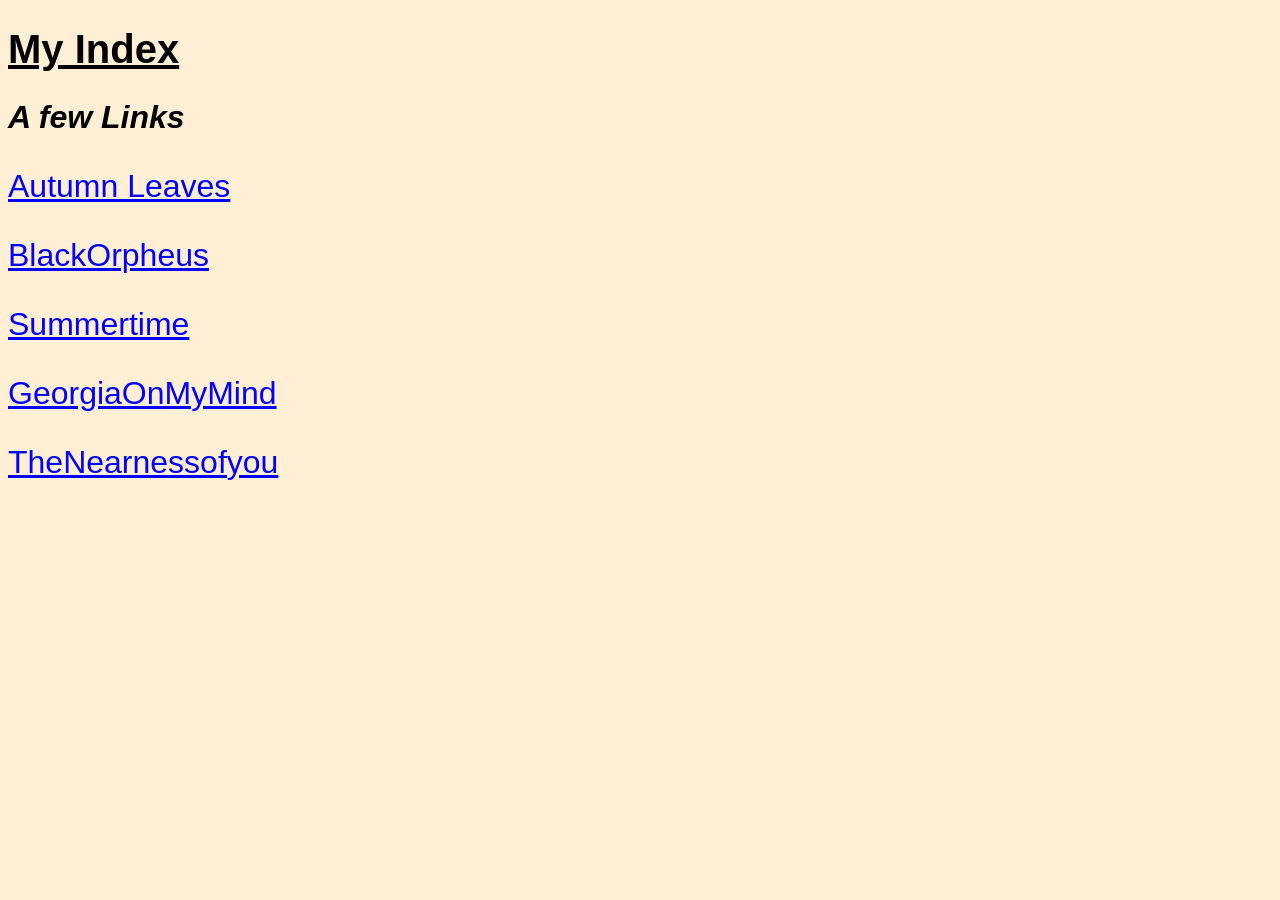
==== index.html @ 35c37b65 "Add files via upload" ====
<!DOCTYPE HTML PUBLIC "-//W3C//DTD HTML 4.01 Transitional//EN" "http://www.w3.org/TR/html4/loose.dtd">
<html>
<head>
<title>Love Letters</title>
<meta http-equiv="Content-Type" content="text/html; charset=utf-8">
<link rel="stylesheet" href="SMH-CSS-Music.css">
</head>
<body>
<h1>My Index</h1>
<h2>A few Links</h2>
<p><a href="AutumnLeaves.htm">Autumn Leaves</a></p>
<p><a href="BlackOrpheus.htm">BlackOrpheus</a></p>
<p><a href="Summertime.htm">Summertime</a></p>
<p><a href="GeorgiaOnMyMind.htm">GeorgiaOnMyMind</a></p>
<p><a href="TheNearnessofyou.htm">TheNearnessofyou</a></p>
</body>
</html>
---- SMH-CSS-Music.css ----
body {
background-color:papayawhip; 
color:black;
font-size:32px;
font-family:Arial, Helvetica, sans-serif;
}


h1
{
font-size:40px;
text-decoration:underline;
}

h2
{
font-size:32px;
font-weight:bold;
font-style:italic;
}

a:link { color: #0000ff }
a:visited { color: #0000ff }
a:hover { color: #ff0000 }
a:active { color: #ff0000 }
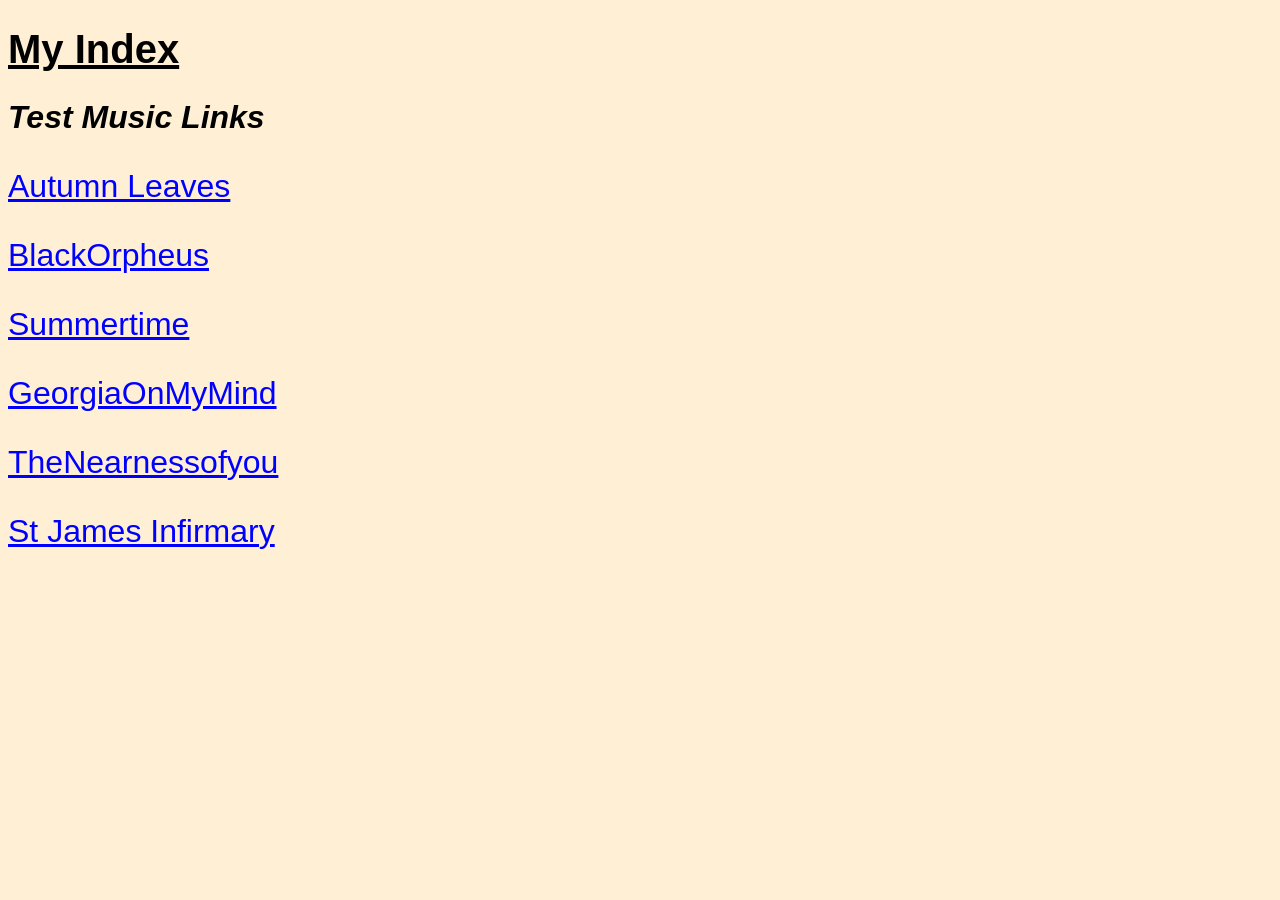
==== commit fc9486d8: "Revise index.html for music links and title Updated the title and heading for the music index and ad" ====
--- a/index.html
+++ b/index.html
@@ -1,17 +1,18 @@
 <!DOCTYPE HTML PUBLIC "-//W3C//DTD HTML 4.01 Transitional//EN" "http://www.w3.org/TR/html4/loose.dtd">
 <html>
 <head>
-<title>Love Letters</title>
+<title>Music Index</title>
 <meta http-equiv="Content-Type" content="text/html; charset=utf-8">
 <link rel="stylesheet" href="SMH-CSS-Music.css">
 </head>
 <body>
 <h1>My Index</h1>
-<h2>A few Links</h2>
+<h2>Test Music Links</h2>
 <p><a href="AutumnLeaves.htm">Autumn Leaves</a></p>
 <p><a href="BlackOrpheus.htm">BlackOrpheus</a></p>
 <p><a href="Summertime.htm">Summertime</a></p>
 <p><a href="GeorgiaOnMyMind.htm">GeorgiaOnMyMind</a></p>
 <p><a href="TheNearnessofyou.htm">TheNearnessofyou</a></p>
+<p><a href=""Saint James Infirmary.pdf">St James Infirmary</a></p>
 </body>
 </html>
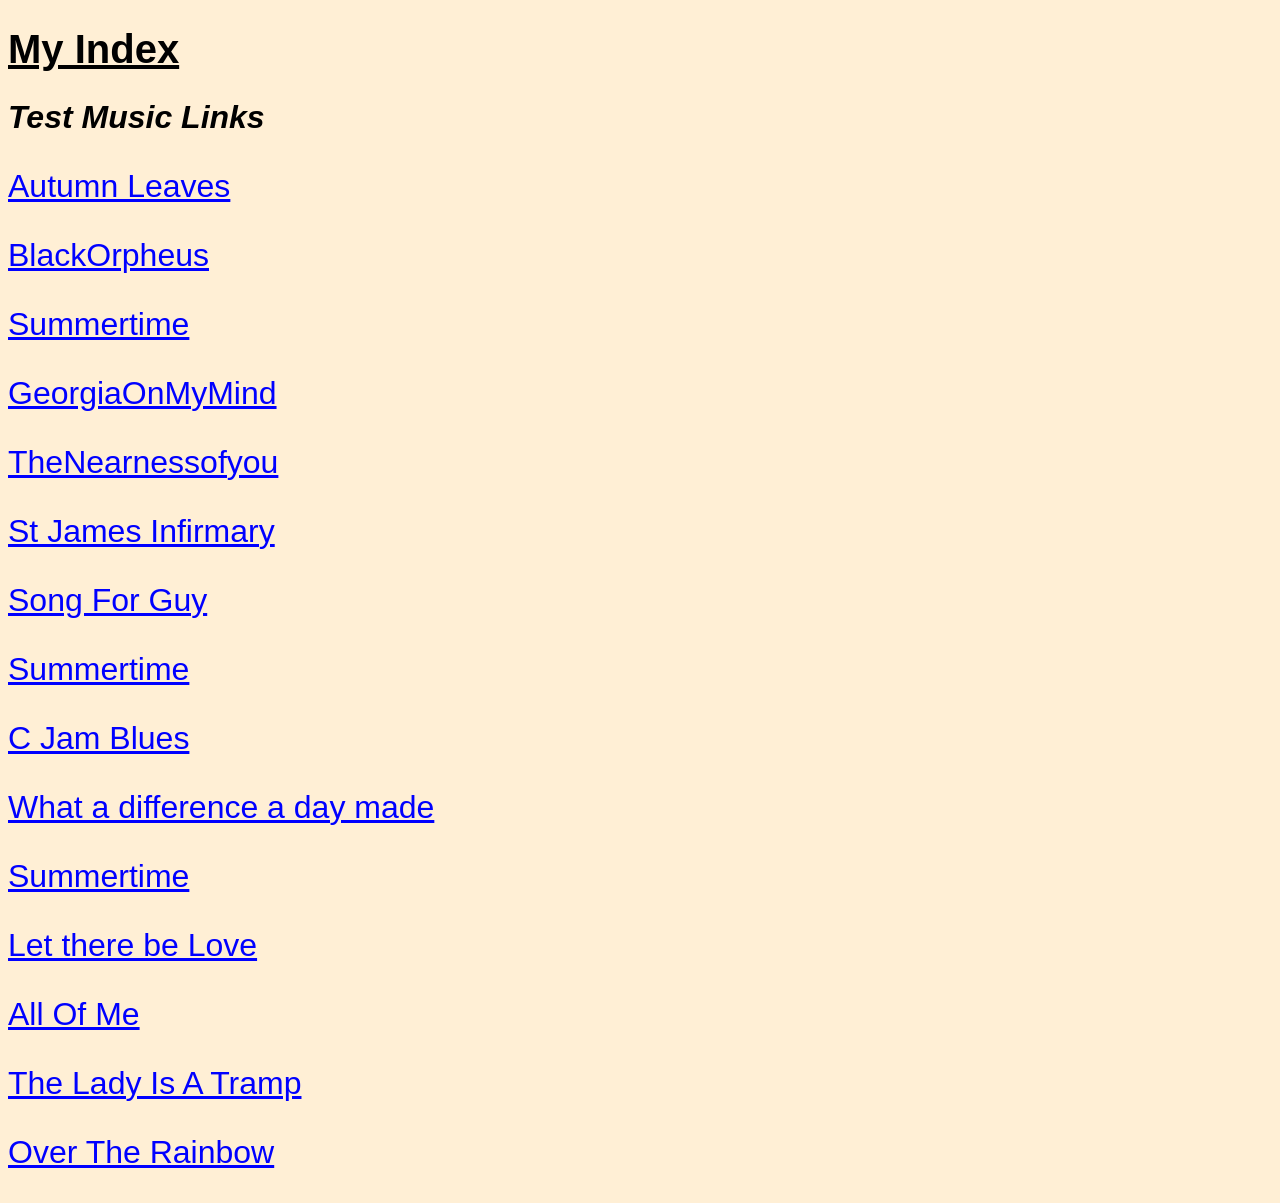
==== commit c1103bb6: "Add more music links to index.html Added additional music links to the index." ====
--- a/index.html
+++ b/index.html
@@ -14,5 +14,14 @@
 <p><a href="GeorgiaOnMyMind.htm">GeorgiaOnMyMind</a></p>
 <p><a href="TheNearnessofyou.htm">TheNearnessofyou</a></p>
 <p><a href=""Saint James Infirmary.pdf">St James Infirmary</a></p>
+<p><a href="SongForGuy.htm">Song For Guy</a></p>
+<p><a href="Summertime.htm">Summertime</a></p>
+<p><a href="CJamBlues.htm">C Jam Blues</a></p>
+<p><a href="WhatADifferenceADayMade.htm">What a difference a day made</a></p>
+<p><a href="Summertime.htm">Summertime</a></p>
+<p><a href="LetThereBeLove.htm">Let there be Love</a></p>
+<p><a href="AllOfMe.htm">All Of Me</a></p>
+<p><a href="LadyIsATramp.htm">The Lady Is A Tramp</a></p>
+<p><a href="OverTheRainbow.htm">Over The Rainbow</a></p>
 </body>
 </html>
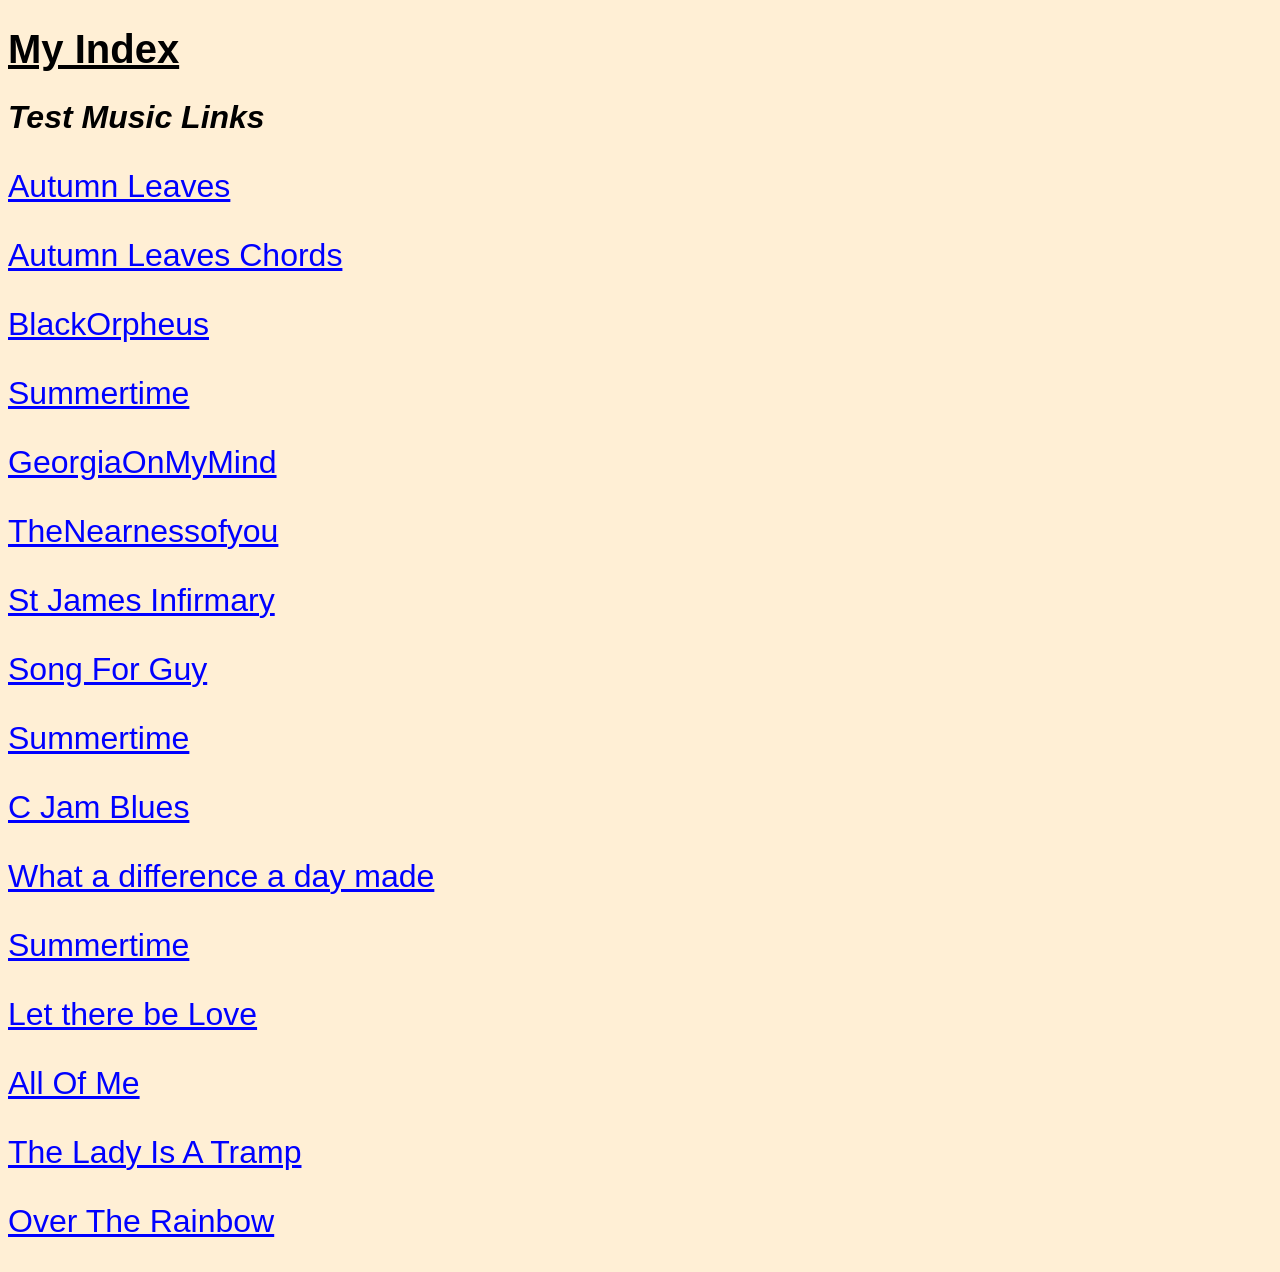
==== commit b2cfc0aa: "Add link for 'Autumn Leaves Chords' in index.html Added 'Autumn Leaves Chords' link to the music ind" ====
--- a/index.html
+++ b/index.html
@@ -9,6 +9,7 @@
 <h1>My Index</h1>
 <h2>Test Music Links</h2>
 <p><a href="AutumnLeaves.htm">Autumn Leaves</a></p>
+<p><a href="Autumn Leaves Chords.htm">Autumn Leaves Chords</a></p>
 <p><a href="BlackOrpheus.htm">BlackOrpheus</a></p>
 <p><a href="Summertime.htm">Summertime</a></p>
 <p><a href="GeorgiaOnMyMind.htm">GeorgiaOnMyMind</a></p>
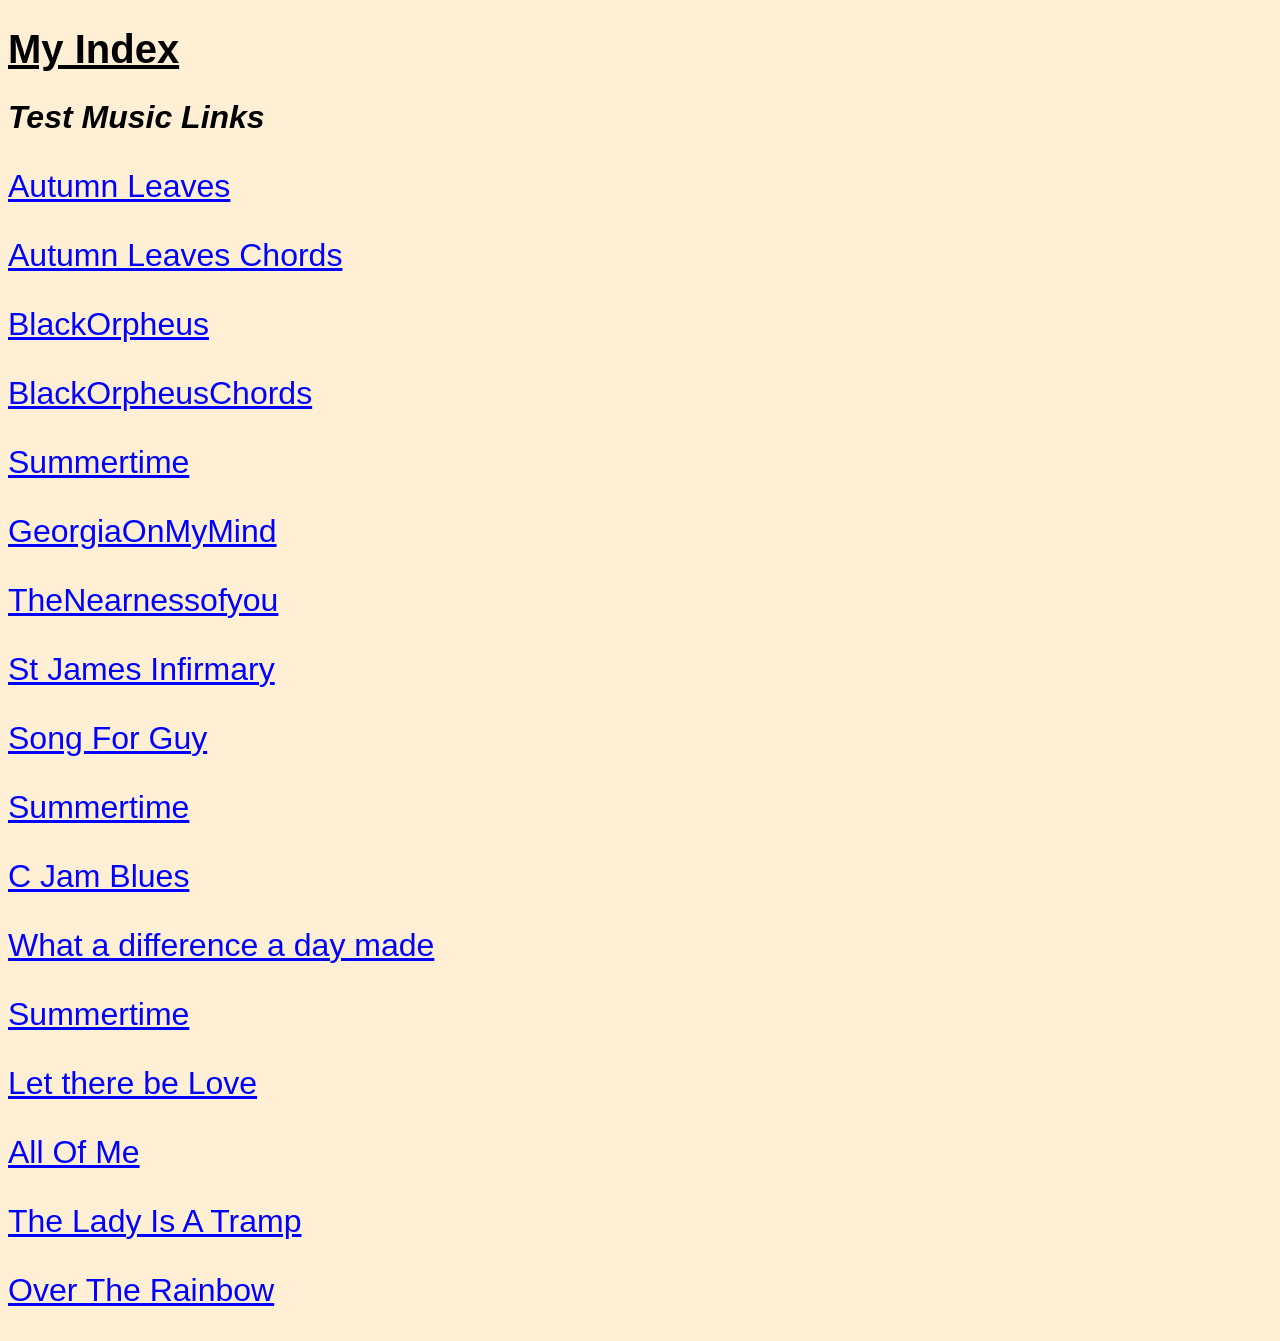
==== commit c6a0689d: "Black Orpheus Chords added" ====
--- a/index.html
+++ b/index.html
@@ -9,8 +9,9 @@
 <h1>My Index</h1>
 <h2>Test Music Links</h2>
 <p><a href="AutumnLeaves.htm">Autumn Leaves</a></p>
-<p><a href="Autumn Leaves Chords.htm">Autumn Leaves Chords</a></p>
+<p><a href="Autumn Leaves Chords.html">Autumn Leaves Chords</a></p>
 <p><a href="BlackOrpheus.htm">BlackOrpheus</a></p>
+<p><a href="BlackOrpheusChords.htm">BlackOrpheusChords</a></p>
 <p><a href="Summertime.htm">Summertime</a></p>
 <p><a href="GeorgiaOnMyMind.htm">GeorgiaOnMyMind</a></p>
 <p><a href="TheNearnessofyou.htm">TheNearnessofyou</a></p>
